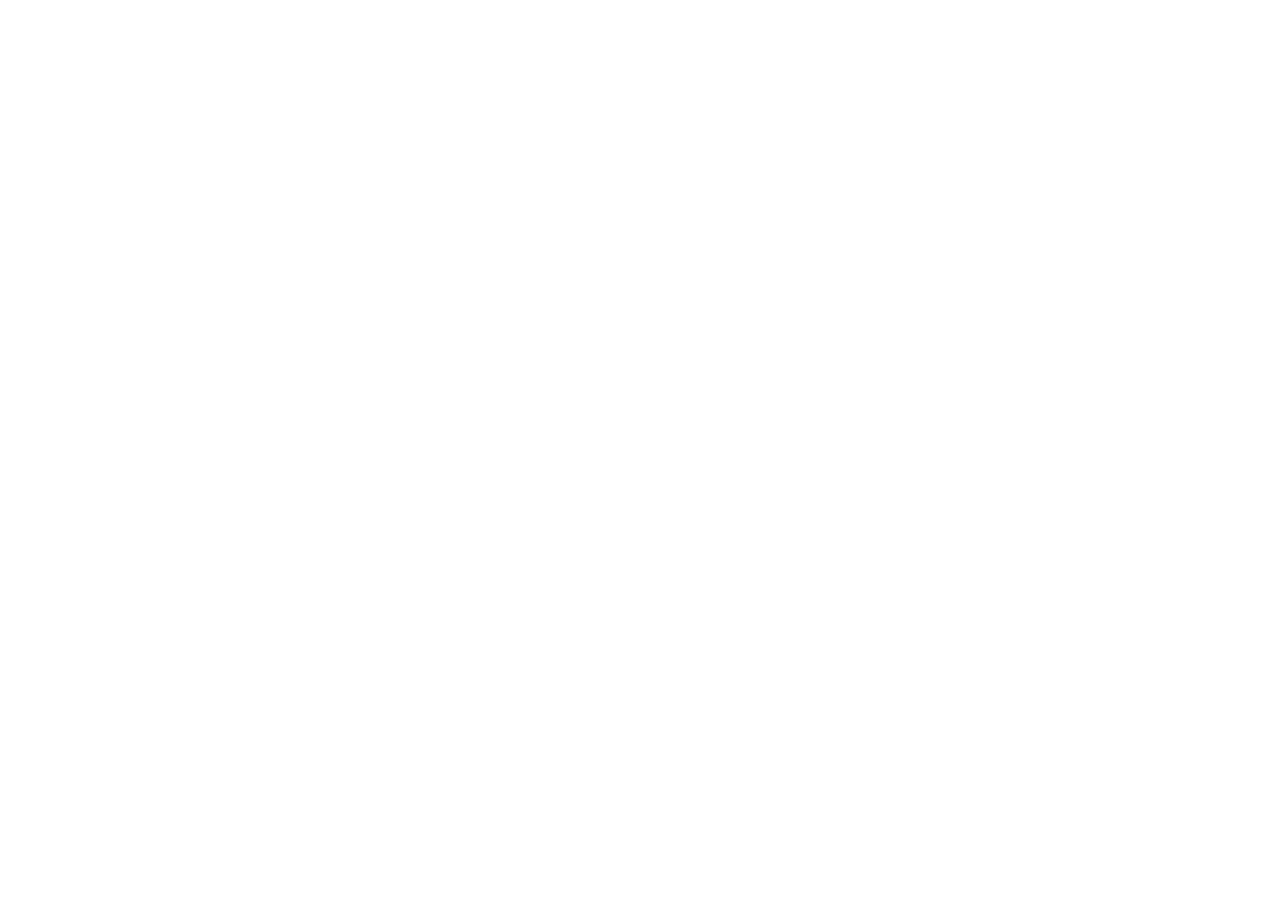
==== docs/index.html @ e04ec8b4 "github pages commit" ====
<!DOCTYPE html><html lang="en"><head>
  <meta charset="utf-8">
  <title>Bases</title>
  <base href="/">
  <meta name="viewport" content="width=device-width, initial-scale=1">
  <link rel="icon" type="image/x-icon" href="favicon.ico">
  <link href="https://cdn.jsdelivr.net/npm/bootstrap@5.2.3/dist/css/bootstrap.min.css" rel="stylesheet" integrity="sha384-rbsA2VBKQhggwzxH7pPCaAqO46MgnOM80zW1RWuH61DGLwZJEdK2Kadq2F9CUG65" crossorigin="anonymous">
<link rel="stylesheet" href="styles.4bcfbdb0a34420d1.css" media="print" onload="this.media='all'"><noscript><link rel="stylesheet" href="styles.4bcfbdb0a34420d1.css"></noscript></head>
<body class="container pt-2">
  <app-root></app-root>
  <script src="https://cdn.jsdelivr.net/npm/bootstrap@5.2.3/dist/js/bootstrap.bundle.min.js" integrity="sha384-kenU1KFdBIe4zVF0s0G1M5b4hcpxyD9F7jL+jjXkk+Q2h455rYXK/7HAuoJl+0I4" crossorigin="anonymous"></script>
<script src="runtime.00a305ca71064f94.js" type="module"></script><script src="polyfills.dcf54e2a6130854d.js" type="module"></script><script src="main.92c9a08a90e21bf7.js" type="module"></script>

</body></html>
---- docs/styles.4bcfbdb0a34420d1.css ----
td{font-size:1.3rem;font-weight:700}
---- docs/styles.4bcfbdb0a34420d1.css ----
td{font-size:1.3rem;font-weight:700}
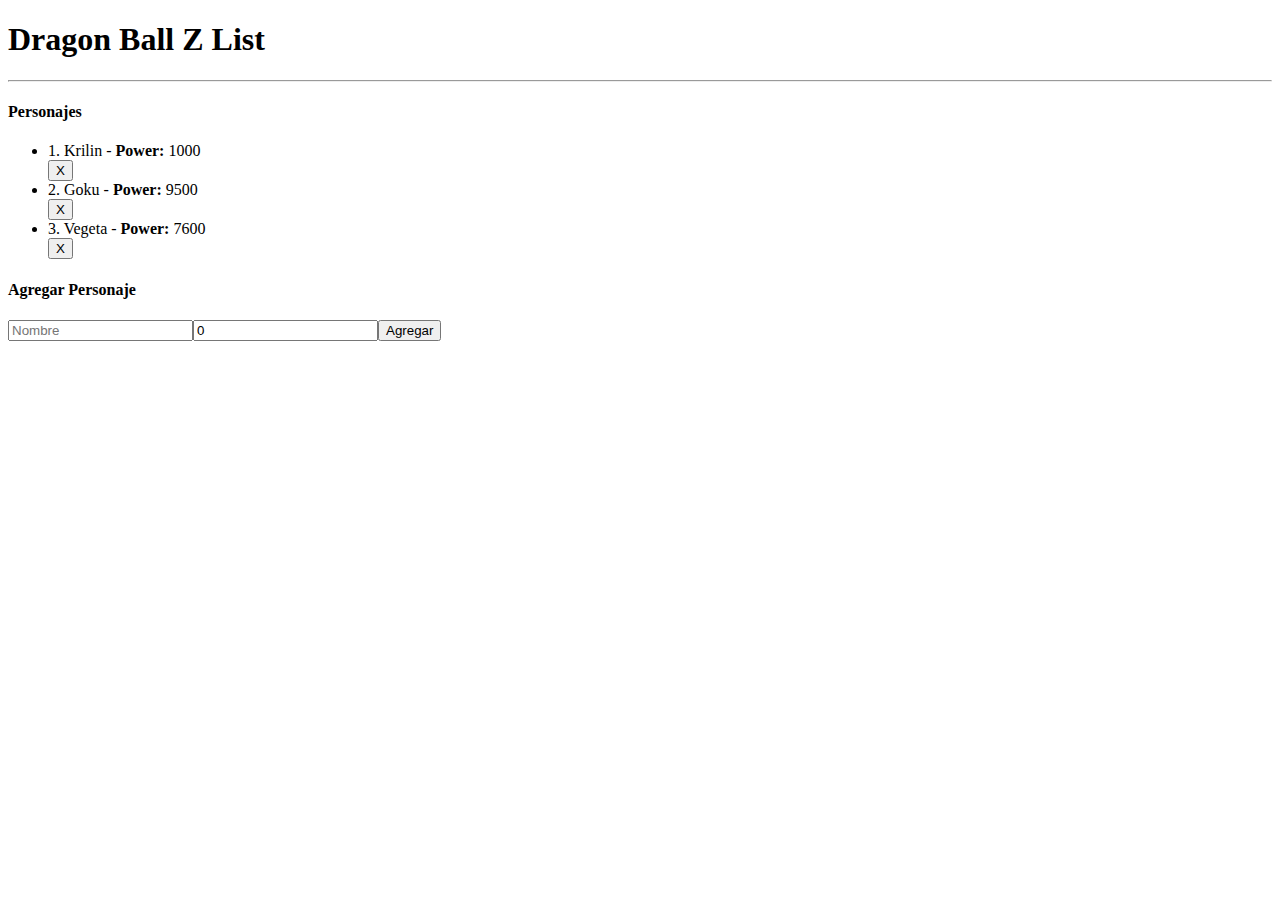
==== commit 258a46f3: "Update" ====
--- a/docs/index.html
+++ b/docs/index.html
@@ -1,7 +1,7 @@
 <!DOCTYPE html><html lang="en"><head>
   <meta charset="utf-8">
   <title>Bases</title>
-  <base href="/">
+  <base href="./">
   <meta name="viewport" content="width=device-width, initial-scale=1">
   <link rel="icon" type="image/x-icon" href="favicon.ico">
   <link href="https://cdn.jsdelivr.net/npm/bootstrap@5.2.3/dist/css/bootstrap.min.css" rel="stylesheet" integrity="sha384-rbsA2VBKQhggwzxH7pPCaAqO46MgnOM80zW1RWuH61DGLwZJEdK2Kadq2F9CUG65" crossorigin="anonymous">
